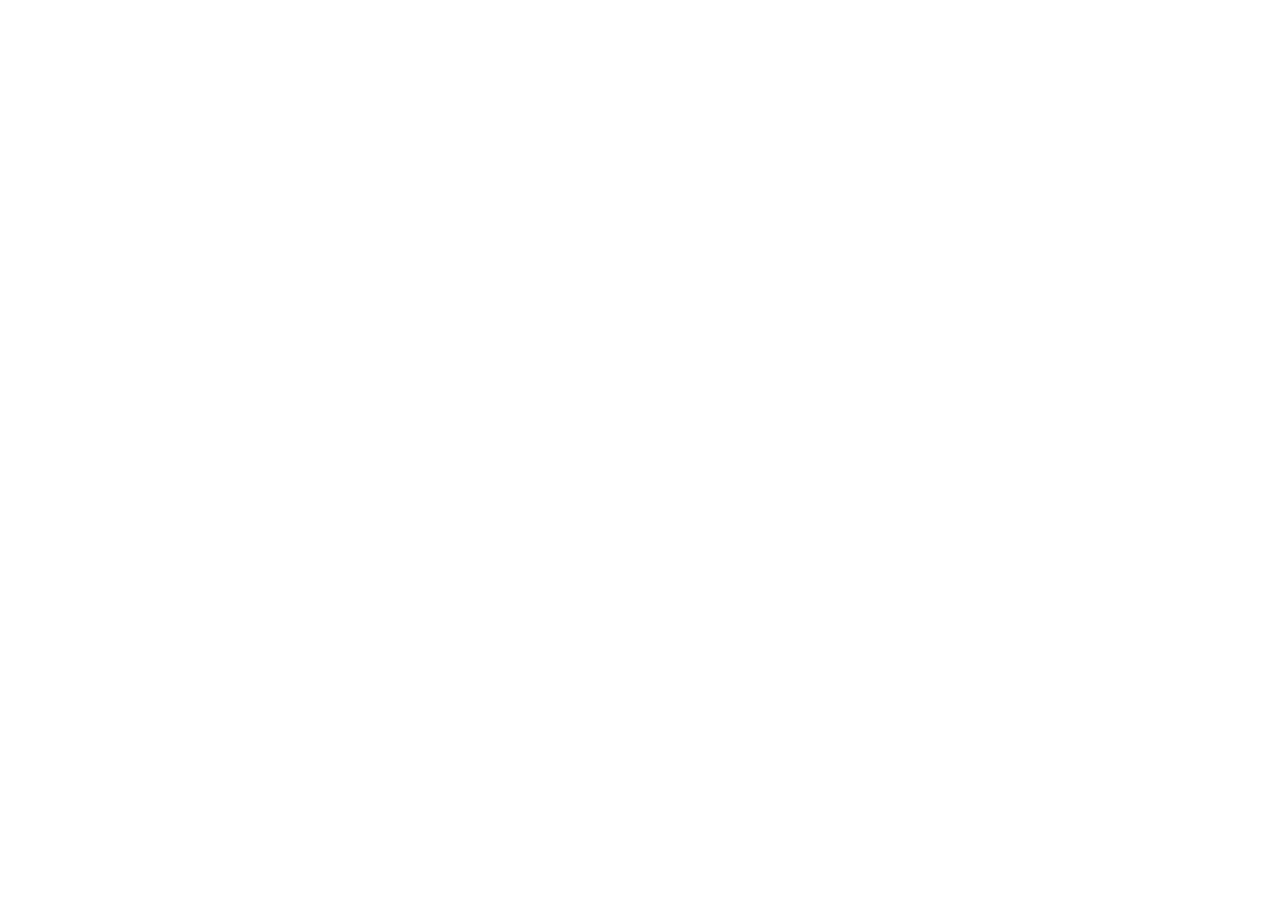
==== frontend/index.html @ 997ce188 "feat: implement core services, repositories, and initial frontend scaffold for smart agriculture man" ====
<!doctype html>
<html lang="en">
  <head>
    <meta charset="UTF-8" />
    <link rel="icon" type="image/svg+xml" href="/favicon.svg" />
    <meta name="viewport" content="width=device-width, initial-scale=1.0" />
    <title>frontend</title>
  </head>
  <body>
    <div id="app"></div>
    <script type="module" src="/src/main.js"></script>
  </body>
</html>
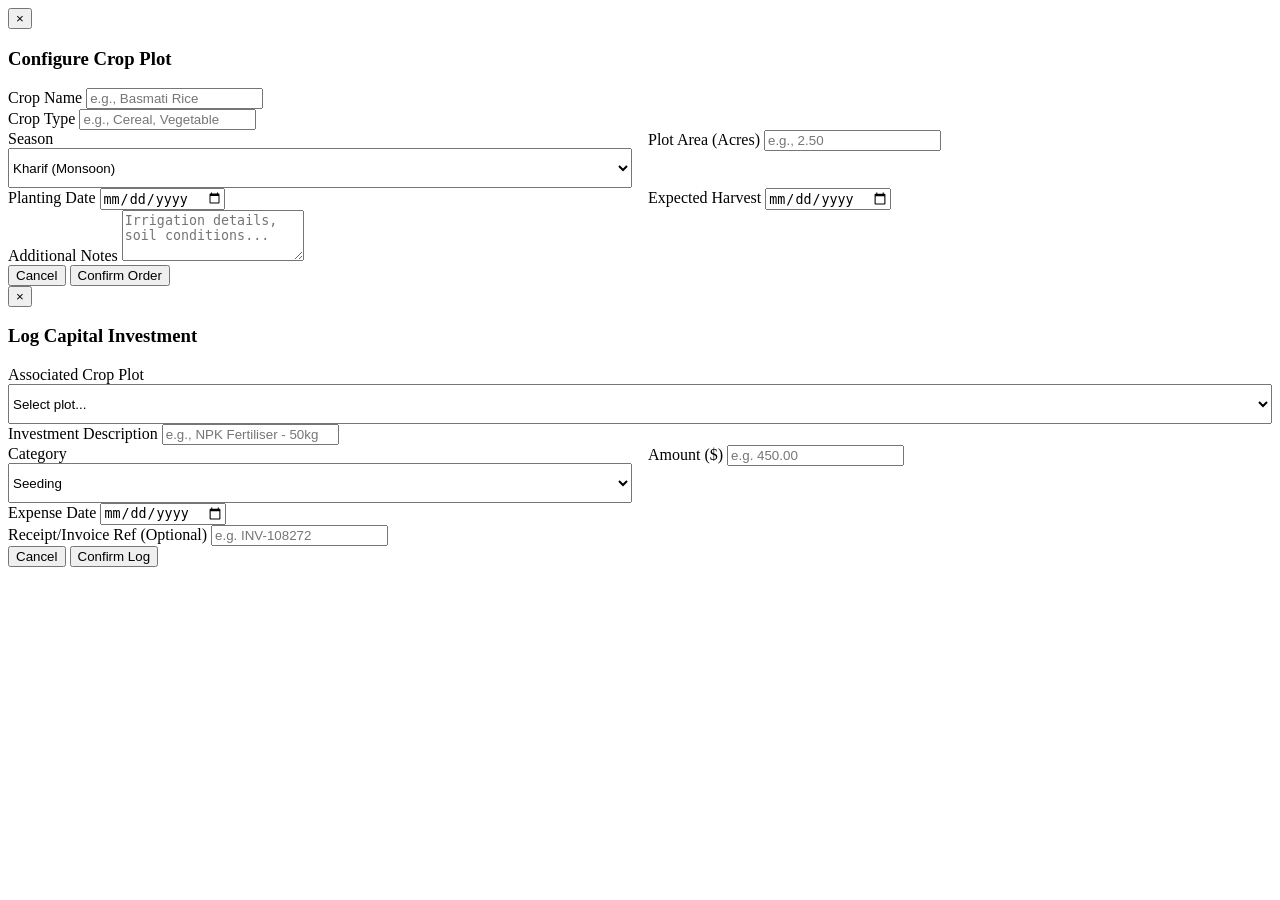
==== commit 24f3960e: "feat: implement AdvisoryRuleEngine logic and initialize frontend project structure" ====
--- a/frontend/index.html
+++ b/frontend/index.html
@@ -2,12 +2,559 @@
 <html lang="en">
   <head>
     <meta charset="UTF-8" />
-    <link rel="icon" type="image/svg+xml" href="/favicon.svg" />
     <meta name="viewport" content="width=device-width, initial-scale=1.0" />
-    <title>frontend</title>
+    <title>Smart Agriculture Management System | Binance Design</title>
   </head>
   <body>
-    <div id="app"></div>
+    <!-- App Container -->
+    <div id="app">
+      <!-- Loader Overlay -->
+      <div id="app-loader" class="loader-container" style="display: none; position: fixed; top: 0; left: 0; right: 0; bottom: 0; background: var(--colors-canvas-dark); z-index: 9999;">
+        <div class="loader"></div>
+      </div>
+
+      <!-- 1. Authentication View -->
+      <div id="view-auth" class="auth-wrapper" style="display: none;">
+        <div class="auth-card">
+          <div class="auth-logo">
+            <h1>
+              <!-- Binance inspired custom agricultural diamond logo -->
+              <svg width="34" height="34" viewBox="0 0 24 24" fill="currentColor" style="color: var(--colors-primary);">
+                <path d="M12 2L4 10l2 2 6-6 6 6 2-2-8-8zM4 14l8 8 8-8-2-2-6 6-6-6-2 2z"/>
+              </svg>
+              SmartAgri
+            </h1>
+            <p style="color: var(--colors-muted); font-size: 0.85rem; margin-top: 0.4rem; letter-spacing: 0.5px; text-transform: uppercase; font-weight: 600;">Next-Gen Farming Ecosystem</p>
+          </div>
+          
+          <!-- Login Form -->
+          <div id="auth-login-section">
+            <h2 style="font-weight: 700; margin-bottom: 0.25rem; font-size: 1.5rem; color: var(--colors-on-dark);">Sign In</h2>
+            <p class="auth-subtitle">Access your crop ledger, expenses, and AI advisories.</p>
+            <form id="form-login">
+              <div class="form-group">
+                <label for="login-email">Email Address</label>
+                <input type="email" id="login-email" class="form-input" placeholder="farmer@smartagri.com" required autocomplete="email">
+              </div>
+              <div class="form-group">
+                <label for="login-password">Password</label>
+                <input type="password" id="login-password" class="form-input" placeholder="••••••••" required autocomplete="current-password">
+              </div>
+              <button type="submit" class="btn-primary" style="width: 100%; margin-top: 1rem;">
+                Log In
+              </button>
+            </form>
+            <div class="auth-footer">
+              New to the platform? <a href="#" id="link-to-register">Register as a Farmer</a>
+            </div>
+          </div>
+
+          <!-- Register Form -->
+          <div id="auth-register-section" style="display: none;">
+            <h2 style="font-weight: 700; margin-bottom: 0.25rem; font-size: 1.5rem; color: var(--colors-on-dark);">Create Account</h2>
+            <p class="auth-subtitle">Get started with our smart farming management system.</p>
+            <form id="form-register">
+              <div class="form-group">
+                <label for="register-name">Full Name</label>
+                <input type="text" id="register-name" class="form-input" placeholder="John Doe" required autocomplete="name">
+              </div>
+              <div class="form-group">
+                <label for="register-email">Email Address</label>
+                <input type="email" id="register-email" class="form-input" placeholder="john.doe@example.com" required autocomplete="email">
+              </div>
+              <div class="form-group">
+                <label for="register-password">Password</label>
+                <input type="password" id="register-password" class="form-input" placeholder="At least 6 characters" minlength="6" required autocomplete="new-password">
+              </div>
+              <button type="submit" class="btn-primary" style="width: 100%; margin-top: 1rem;">
+                Create Account
+              </button>
+            </form>
+            <div class="auth-footer">
+              Already have an account? <a href="#" id="link-to-login">Sign In</a>
+            </div>
+          </div>
+        </div>
+      </div>
+
+      <!-- 2. Main Dashboard Layout -->
+      <div id="view-app" class="app-layout" style="display: none;">
+        <!-- Sidebar Navigation -->
+        <aside class="app-sidebar">
+          <div class="sidebar-header">
+            <div class="sidebar-logo">
+              <svg width="24" height="24" viewBox="0 0 24 24" fill="currentColor" style="color: var(--colors-primary);">
+                <path d="M12 2L4 10l2 2 6-6 6 6 2-2-8-8zM4 14l8 8 8-8-2-2-6 6-6-6-2 2z"/>
+              </svg>
+              SmartAgri
+            </div>
+          </div>
+          
+          <ul class="sidebar-menu">
+            <li class="sidebar-item">
+              <div class="sidebar-link active" data-panel="dashboard">
+                <svg viewBox="0 0 24 24"><path d="M10 20v-6h4v6h5v-8h3L12 3 2 12h3v8z"/></svg>
+                Dashboard
+              </div>
+            </li>
+            <li class="sidebar-item">
+              <div class="sidebar-link" data-panel="crops">
+                <svg viewBox="0 0 24 24"><path d="M17 8C19.2 8 21 9.8 21 12C21 14.2 19.2 16 17 16H13V18H17C20.3 18 23 15.3 23 12C23 8.7 20.3 6 17 6H13V8H17ZM10 10H14V14H10V10ZM11 16H7C4.8 16 3 14.2 3 12C3 9.8 4.8 8 7 8H11V6H7C3.7 6 1 8.7 1 12C1 15.3 3.7 18 7 18H11V16Z"/></svg>
+                Crops Inventory
+              </div>
+            </li>
+            <li class="sidebar-item">
+              <div class="sidebar-link" data-panel="expenses">
+                <svg viewBox="0 0 24 24"><path d="M21 18v1c0 1.1-.9 2-2 2H5c-1.11 0-2-.9-2-2V5c0-1.1.89-2 2-2h14c1.1 0 2 .9 2 2v1h-9c-1.11 0-2 .9-2 2v8c0 1.1.89 2 2 2h9zm-9-2h10V8H12v8zm4-2.5c-.83 0-1.5-.67-1.5-1.5s.67-1.5 1.5-1.5 1.5.67 1.5 1.5-.67 1.5-1.5 1.5z"/></svg>
+                Expenses
+              </div>
+            </li>
+            <li class="sidebar-item">
+              <div class="sidebar-link" data-panel="advisories">
+                <svg viewBox="0 0 24 24"><path d="M12 22c1.1 0 2-.9 2-2h-4c0 1.1.89 2 2 2zm6-6v-5c0-3.07-1.64-5.64-4.5-6.32V4c0-.83-.67-1.5-1.5-1.5s-1.5.67-1.5 1.5v.68C7.63 5.36 6 7.92 6 11v5l-2 2v1h16v-1l-2-2z"/></svg>
+                Advisories <span id="advisory-badge-count" style="background: var(--colors-trading-down); color: white; border-radius: var(--rounded-xs); font-size: 0.7rem; padding: 0.05rem 0.35rem; margin-left: auto; display: none; font-family: var(--font-mono); font-weight: 700;">0</span>
+              </div>
+            </li>
+            <li class="sidebar-item">
+              <div class="sidebar-link" data-panel="profile">
+                <svg viewBox="0 0 24 24"><path d="M12 12c2.21 0 4-1.79 4-4s-1.79-4-4-4-4 1.79-4 4 1.79 4 4 4zm0 2c-2.67 0-8 1.34-8 4v2h16v-2c0-2.66-5.33-4-8-4z"/></svg>
+                Profile
+              </div>
+            </li>
+          </ul>
+
+          <div class="sidebar-footer">
+            <div class="user-profile-badge">
+              <div class="user-avatar" id="avatar-letters">US</div>
+              <div class="user-details">
+                <div class="user-name" id="display-user-name">User Name</div>
+                <div class="user-role" id="display-user-role">FARMER</div>
+              </div>
+            </div>
+            <button class="btn-logout" id="btn-logout-sidebar">
+              <svg width="15" height="15" viewBox="0 0 24 24" fill="none" stroke="currentColor" stroke-width="2.5" stroke-linecap="round" stroke-linejoin="round"><path d="M9 21H5a2 2 0 0 1-2-2V5a2 2 0 0 1 2-2h4M16 17l5-5-5-5M21 12H9"/></svg>
+              Sign Out
+            </button>
+          </div>
+        </aside>
+
+        <!-- Main Workspace -->
+        <main class="app-main">
+          
+          <div class="panel-content-wrapper">
+            <!-- DASHBOARD PANEL -->
+            <section id="panel-dashboard" class="app-panel active">
+              <div class="page-header flex align-center justify-between">
+                <div>
+                  <h2 class="page-title">Market & Farm Overview</h2>
+                  <p class="page-subtitle">Real-time agricultural statistics, resource investments, and rule advisories.</p>
+                </div>
+                <div class="flex gap-1">
+                  <button class="btn-secondary" id="btn-quick-generate-adv">
+                    Run Advisory Engine
+                  </button>
+                  <button class="btn-primary" id="btn-quick-add-crop">
+                    Add Crop Plot
+                  </button>
+                </div>
+              </div>
+
+              <!-- Stats Metrics Grid (Binance Style Stat Callouts) -->
+              <div class="stats-grid">
+                <div class="stat-card">
+                  <div class="stat-label">Total Crop Plots</div>
+                  <div class="stat-value binance-plex" id="stat-total-crops">-</div>
+                </div>
+                
+                <div class="stat-card">
+                  <div class="stat-label">Active Plots</div>
+                  <div class="stat-value binance-plex" id="stat-active-crops" style="color: var(--colors-trading-up);">-</div>
+                </div>
+
+                <div class="stat-card">
+                  <div class="stat-label">Monthly Expenses</div>
+                  <div class="stat-value binance-plex" id="stat-monthly-expenses">-</div>
+                </div>
+
+                <div class="stat-card">
+                  <div class="stat-label">Pending Advisories</div>
+                  <div class="stat-value binance-plex" id="stat-pending-advisories" style="color: var(--colors-trading-down);">-</div>
+                </div>
+              </div>
+
+              <!-- Dashboard Visual Layout (Chart + Sidebar Rail) -->
+              <div style="display: grid; grid-template-columns: 1.5fr 1fr; gap: 1.5rem; margin-top: 1.5rem;">
+                <!-- Expense Trends -->
+                <div class="elevated-container">
+                  <h3 style="font-weight: 700; font-size: 1.15rem; color: var(--colors-on-dark); margin-bottom: 0.25rem;">Monthly Expense Trends</h3>
+                  <p style="color: var(--colors-muted); font-size: 0.85rem;">Investment performance ledger breakdown.</p>
+                  <div class="chart-container" id="expense-chart-wrapper" style="border: none; padding: 0;">
+                    <!-- SVG Chart will be injected here -->
+                  </div>
+                </div>
+
+                <!-- Quick Active Advisories -->
+                <div class="elevated-container">
+                  <div class="flex justify-between align-center" style="margin-bottom: 0.25rem;">
+                    <h3 style="font-weight: 700; font-size: 1.15rem; color: var(--colors-on-dark);">Critical Notifications</h3>
+                    <a href="#" id="view-all-advisories-link" style="font-size: 0.85rem; font-weight: 600; color: var(--colors-primary);">View All</a>
+                  </div>
+                  <p style="color: var(--colors-muted); font-size: 0.85rem; margin-bottom: 1.25rem;">Automated security & maintenance guidelines.</p>
+                  
+                  <div id="quick-advisories-list" class="flex flex-col gap-1">
+                    <!-- Injected by JS -->
+                    <div style="color: var(--colors-muted); text-align: center; padding: 2rem 0; font-size: 0.9rem;">No active advisory logs.</div>
+                  </div>
+                </div>
+              </div>
+            </section>
+
+            <!-- CROPS PANEL -->
+            <section id="panel-crops" class="app-panel">
+              <div class="page-header flex align-center justify-between">
+                <div>
+                  <h2 class="page-title">Crops Ledger</h2>
+                  <p class="page-subtitle">Configure agricultural assets, track seeding dates, and transition lifecycle states.</p>
+                </div>
+                <button class="btn-primary" id="btn-add-crop">Add Crop Plot</button>
+              </div>
+
+              <div class="filters-bar">
+                <select id="filter-crop-status" class="filter-select">
+                  <option value="">All Statuses</option>
+                  <option value="PLANTED">Planted</option>
+                  <option value="GROWING">Growing</option>
+                  <option value="READY_FOR_HARVEST">Ready for Harvest</option>
+                  <option value="HARVESTED">Harvested</option>
+                  <option value="FAILED">Failed</option>
+                </select>
+                
+                <select id="filter-crop-season" class="filter-select">
+                  <option value="">All Seasons</option>
+                  <option value="KHARIF">Kharif (Monsoon)</option>
+                  <option value="RABI">Rabi (Winter)</option>
+                  <option value="ZAID">Zaid (Summer)</option>
+                  <option value="PERENNIAL">Perennial</option>
+                </select>
+              </div>
+
+              <div id="crops-loading" class="loader-container" style="display: none;">
+                <div class="loader"></div>
+              </div>
+              
+              <div id="crops-container" class="crops-grid">
+                <!-- Injected by JS -->
+              </div>
+            </section>
+
+            <!-- EXPENSES PANEL -->
+            <section id="panel-expenses" class="app-panel">
+              <div class="page-header flex align-center justify-between">
+                <div>
+                  <h2 class="page-title">Capital Investments</h2>
+                  <p class="page-subtitle">Log seeds, labor costs, fertilizers, and maintenance expenses.</p>
+                </div>
+                <button class="btn-primary" id="btn-add-expense">Log Expense</button>
+              </div>
+
+              <div class="expense-layout">
+                <!-- Expense List Card -->
+                <div class="elevated-container" style="overflow: hidden;">
+                  <h3 style="font-weight: 700; font-size: 1.15rem; color: var(--colors-on-dark); margin-bottom: 1.25rem;">Transaction Ledger</h3>
+                  
+                  <div class="filters-bar" style="margin-bottom: 1.25rem;">
+                    <select id="filter-expense-category" class="filter-select">
+                      <option value="">All Categories</option>
+                      <option value="SEEDING">Seeding</option>
+                      <option value="FERTILISATION">Fertilisation</option>
+                      <option value="IRRIGATION">Irrigation</option>
+                      <option value="PEST_CONTROL">Pest Control</option>
+                      <option value="LABOUR">Labour</option>
+                      <option value="HARVESTING">Harvesting</option>
+                      <option value="MAINTENANCE">Maintenance</option>
+                      <option value="OTHER">Other</option>
+                    </select>
+                  </div>
+
+                  <div id="expenses-table-wrapper" class="expense-table-container">
+                    <table class="expense-table">
+                      <thead>
+                        <tr>
+                          <th>Date</th>
+                          <th>Description</th>
+                          <th>Crop Plot</th>
+                          <th>Category</th>
+                          <th>Amount</th>
+                          <th style="text-align: right;">Actions</th>
+                        </tr>
+                      </thead>
+                      <tbody id="expenses-tbody">
+                        <!-- Injected by JS -->
+                      </tbody>
+                    </table>
+                  </div>
+                </div>
+
+                <!-- Crop Summary Breakdown Card -->
+                <div class="elevated-container" style="height: fit-content;">
+                  <h3 style="font-weight: 700; font-size: 1.15rem; color: var(--colors-on-dark); margin-bottom: 0.25rem;">Plot Allocations</h3>
+                  <p style="color: var(--colors-muted); font-size: 0.8rem; margin-bottom: 1.25rem;">Accumulated investments per crop plot.</p>
+                  <div id="expenses-crop-summary-list" class="flex flex-col gap-1">
+                    <!-- Injected by JS -->
+                  </div>
+                </div>
+              </div>
+            </section>
+
+            <!-- ADVISORIES PANEL -->
+            <section id="panel-advisories" class="app-panel">
+              <div class="page-header flex align-center justify-between">
+                <div>
+                  <h2 class="page-title">Rule Advisory Engine</h2>
+                  <p class="page-subtitle">Actionable parameters generated by security, weather, and harvesting metrics.</p>
+                </div>
+                <button class="btn-primary" id="btn-generate-advisories">
+                  Re-run Rule Engine
+                </button>
+              </div>
+
+              <div class="filters-bar">
+                <select id="filter-advisory-severity" class="filter-select">
+                  <option value="">All Severities</option>
+                  <option value="INFO">Info</option>
+                  <option value="WARNING">Warning</option>
+                  <option value="CRITICAL">Critical</option>
+                </select>
+              </div>
+
+              <div id="advisories-container" class="advisories-grid">
+                <!-- Injected by JS -->
+              </div>
+            </section>
+
+            <!-- PROFILE PANEL -->
+            <section id="panel-profile" class="app-panel">
+              <div class="page-header">
+                <h2 class="page-title">Farmer Profile</h2>
+                <p class="page-subtitle">Configure credentials and verified roles.</p>
+              </div>
+
+              <div class="elevated-container" style="max-width: 600px;">
+                <h3 style="font-weight: 700; font-size: 1.15rem; color: var(--colors-on-dark); margin-bottom: 1.5rem;">Verified Credentials</h3>
+                <form id="form-profile">
+                  <div class="form-group">
+                    <label for="profile-name">Full Name</label>
+                    <input type="text" id="profile-name" class="form-input" required>
+                  </div>
+                  
+                  <div class="form-group">
+                    <label for="profile-email">Registered Email</label>
+                    <input type="email" id="profile-email" class="form-input" readonly style="opacity: 0.5; cursor: not-allowed; background-color: var(--colors-canvas-dark);">
+                    <span style="font-size: 0.75rem; color: var(--colors-muted);">Email address cannot be changed.</span>
+                  </div>
+
+                  <div class="form-group">
+                    <label>Verified Role</label>
+                    <input type="text" id="profile-role" class="form-input" readonly style="opacity: 0.5; cursor: not-allowed; background-color: var(--colors-canvas-dark);">
+                  </div>
+                  
+                  <button type="submit" class="btn-primary" style="margin-top: 1rem;">
+                    Save Profile
+                  </button>
+                </form>
+              </div>
+            </section>
+          </div>
+
+          <!-- Iconic Inverted Light Footer -->
+          <footer class="binance-footer">
+            <div class="footer-grid">
+              <div class="footer-col">
+                <h4>About SmartAgri</h4>
+                <ul>
+                  <li><a href="#">Whitepaper</a></li>
+                  <li><a href="#">Security Protocol</a></li>
+                  <li><a href="#">SAFU Fund</a></li>
+                  <li><a href="#">Community Forum</a></li>
+                </ul>
+              </div>
+              <div class="footer-col">
+                <h4>Products</h4>
+                <ul>
+                  <li><a href="#">Crop Insurance</a></li>
+                  <li><a href="#">Yield Futures</a></li>
+                  <li><a href="#">Advisory Feed</a></li>
+                  <li><a href="#">Micro-Loans</a></li>
+                </ul>
+              </div>
+              <div class="footer-col">
+                <h4>Support</h4>
+                <ul>
+                  <li><a href="#">Developer API</a></li>
+                  <li><a href="#">Rule Documentation</a></li>
+                  <li><a href="#">FAQ Accordion</a></li>
+                  <li><a href="#">Submit Ticket</a></li>
+                </ul>
+              </div>
+              <div class="footer-col">
+                <h4>Ecosystem</h4>
+                <ul>
+                  <li><a href="#">Smart Nodes</a></li>
+                  <li><a href="#">Oracle Feed</a></li>
+                  <li><a href="#">Token Economy</a></li>
+                  <li><a href="#">Audits</a></li>
+                </ul>
+              </div>
+            </div>
+            <div class="footer-bottom">
+              <p>&copy; 2026 SmartAgri Ecosystem. All funds are SAFU. Managed on the decentralized blockchain oracle system.</p>
+            </div>
+          </footer>
+        </main>
+      </div>
+
+      <!-- --- MODAL POPUPS --- -->
+
+      <!-- A. Crop Modal (Add / Edit) -->
+      <div id="modal-crop" class="modal-overlay">
+        <div class="modal-content">
+          <button class="modal-close" data-close>&times;</button>
+          <div class="modal-header">
+            <h3 class="modal-title" id="crop-modal-title">Configure Crop Plot</h3>
+          </div>
+          <form id="form-crop">
+            <input type="hidden" id="crop-id-field">
+            
+            <div class="form-group">
+              <label for="crop-name">Crop Name</label>
+              <input type="text" id="crop-name" class="form-input" placeholder="e.g., Basmati Rice" required>
+            </div>
+
+            <div class="form-group">
+              <label for="crop-type">Crop Type</label>
+              <input type="text" id="crop-type" class="form-input" placeholder="e.g., Cereal, Vegetable" required>
+            </div>
+
+            <div style="display: grid; grid-template-columns: 1fr 1fr; gap: 1rem;">
+              <div class="form-group">
+                <label for="crop-season">Season</label>
+                <select id="crop-season" class="filter-select" style="width:100%; height:40px;" required>
+                  <option value="KHARIF">Kharif (Monsoon)</option>
+                  <option value="RABI">Rabi (Winter)</option>
+                  <option value="ZAID">Zaid (Summer)</option>
+                  <option value="PERENNIAL">Perennial (All-Year)</option>
+                </select>
+              </div>
+
+              <div class="form-group">
+                <label for="crop-area">Plot Area (Acres)</label>
+                <input type="number" id="crop-area" class="form-input" step="0.01" min="0.01" placeholder="e.g., 2.50" required>
+              </div>
+            </div>
+
+            <div style="display: grid; grid-template-columns: 1fr 1fr; gap: 1rem;">
+              <div class="form-group">
+                <label for="crop-planting-date">Planting Date</label>
+                <input type="date" id="crop-planting-date" class="form-input" required>
+              </div>
+
+              <div class="form-group">
+                <label for="crop-harvest-date">Expected Harvest</label>
+                <input type="date" id="crop-harvest-date" class="form-input">
+              </div>
+            </div>
+
+            <div class="form-group" id="crop-status-field-group" style="display: none;">
+              <label for="crop-status">Status</label>
+              <select id="crop-status" class="filter-select" style="width:100%; height:40px;">
+                <option value="PLANTED">Planted</option>
+                <option value="GROWING">Growing</option>
+                <option value="READY_FOR_HARVEST">Ready For Harvest</option>
+                <option value="HARVESTED">Harvested</option>
+                <option value="FAILED">Failed</option>
+              </select>
+            </div>
+
+            <div class="form-group">
+              <label for="crop-notes">Additional Notes</label>
+              <textarea id="crop-notes" class="form-input" rows="3" placeholder="Irrigation details, soil conditions..." style="height: auto;"></textarea>
+            </div>
+
+            <div class="modal-buttons">
+              <button type="button" class="btn-secondary" data-close>Cancel</button>
+              <button type="submit" class="btn-primary" id="btn-save-crop">Confirm Order</button>
+            </div>
+          </form>
+        </div>
+      </div>
+
+      <!-- B. Expense Modal (Add / Edit) -->
+      <div id="modal-expense" class="modal-overlay">
+        <div class="modal-content">
+          <button class="modal-close" data-close>&times;</button>
+          <div class="modal-header">
+            <h3 class="modal-title" id="expense-modal-title">Log Capital Investment</h3>
+          </div>
+          <form id="form-expense">
+            <input type="hidden" id="expense-id-field">
+            
+            <div class="form-group">
+              <label for="expense-crop-select">Associated Crop Plot</label>
+              <select id="expense-crop-select" class="filter-select" style="width: 100%; height: 40px;" required>
+                <option value="" disabled selected>Select plot...</option>
+                <!-- Filled dynamically by JS -->
+              </select>
+            </div>
+
+            <div class="form-group">
+              <label for="expense-desc">Investment Description</label>
+              <input type="text" id="expense-desc" class="form-input" placeholder="e.g., NPK Fertiliser - 50kg" required>
+            </div>
+
+            <div style="display: grid; grid-template-columns: 1fr 1fr; gap: 1rem;">
+              <div class="form-group">
+                <label for="expense-category">Category</label>
+                <select id="expense-category" class="filter-select" style="width:100%; height:40px;" required>
+                  <option value="SEEDING">Seeding</option>
+                  <option value="FERTILISATION">Fertilisation</option>
+                  <option value="IRRIGATION">Irrigation</option>
+                  <option value="PEST_CONTROL">Pest Control</option>
+                  <option value="LABOUR">Labour</option>
+                  <option value="HARVESTING">Harvesting</option>
+                  <option value="MAINTENANCE">Maintenance</option>
+                  <option value="OTHER">Other</option>
+                </select>
+              </div>
+
+              <div class="form-group">
+                <label for="expense-amount">Amount ($)</label>
+                <input type="number" id="expense-amount" class="form-input" step="0.01" min="0.01" placeholder="e.g. 450.00" required>
+              </div>
+            </div>
+
+            <div class="form-group">
+              <label for="expense-date">Expense Date</label>
+              <input type="date" id="expense-date" class="form-input" required>
+            </div>
+
+            <div class="form-group">
+              <label for="expense-receipt">Receipt/Invoice Ref (Optional)</label>
+              <input type="text" id="expense-receipt" class="form-input" placeholder="e.g. INV-108272">
+            </div>
+
+            <div class="modal-buttons">
+              <button type="button" class="btn-secondary" data-close>Cancel</button>
+              <button type="submit" class="btn-primary" id="btn-save-expense">Confirm Log</button>
+            </div>
+          </form>
+        </div>
+      </div>
+
+      <!-- Toast Container -->
+      <div id="toast-container" class="toast-container"></div>
+    </div>
+
+    <!-- Script Entrypoint -->
     <script type="module" src="/src/main.js"></script>
   </body>
 </html>
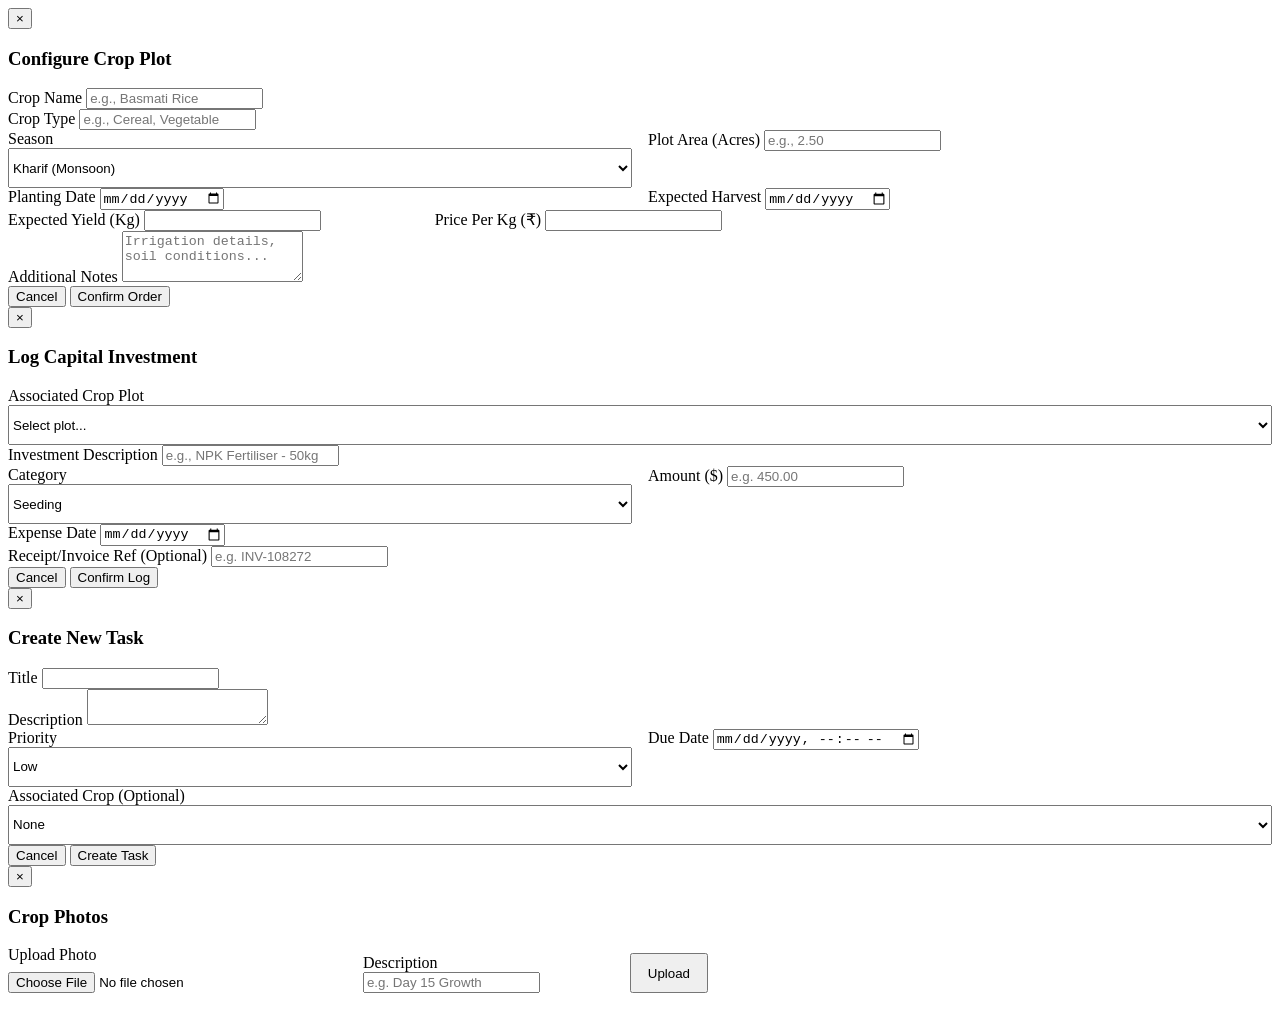
==== commit 094dd7af: "feat: initialize frontend application structure with routing, state management, and dashboard data r" ====
--- a/frontend/index.html
+++ b/frontend/index.html
@@ -116,6 +116,30 @@
               </div>
             </li>
             <li class="sidebar-item">
+              <div class="sidebar-link" data-panel="tasks">
+                <svg viewBox="0 0 24 24"><path d="M3 3h18v18H3V3zm16 16V5H5v14h14zM7.5 13.5l2 2 4.5-4.5 1 1-5.5 5.5-3-3 1-1z"/></svg>
+                Tasks
+              </div>
+            </li>
+            <li class="sidebar-item">
+              <div class="sidebar-link" data-panel="analytics">
+                <svg viewBox="0 0 24 24"><path d="M19 3H5c-1.1 0-2 .9-2 2v14c0 1.1.9 2 2 2h14c1.1 0 2-.9 2-2V5c0-1.1-.9-2-2-2zM9 17H7v-7h2v7zm4 0h-2V7h2v10zm4 0h-2v-4h2v4z"/></svg>
+                Analytics
+              </div>
+            </li>
+            <li class="sidebar-item">
+              <div class="sidebar-link" data-panel="market">
+                <svg viewBox="0 0 24 24"><path d="M16 6V4c0-1.11-.89-2-2-2h-4c-1.11 0-2 .89-2 2v2H2v13c0 1.11.89 2 2 2h16c1.11 0 2-.89 2-2V6h-6zm-6-2h4v2h-4V4z"/></svg>
+                Market Prices
+              </div>
+            </li>
+            <li class="sidebar-item">
+              <div class="sidebar-link" data-panel="disease">
+                <svg viewBox="0 0 24 24"><path d="M12 2C6.48 2 2 6.48 2 12s4.48 10 10 10 10-4.48 10-10S17.52 2 12 2zm1 15h-2v-2h2v2zm0-4h-2V7h2v6z"/></svg>
+                Disease Scanner
+              </div>
+            </li>
+            <li class="sidebar-item">
               <div class="sidebar-link" data-panel="profile">
                 <svg viewBox="0 0 24 24"><path d="M12 12c2.21 0 4-1.79 4-4s-1.79-4-4-4-4 1.79-4 4 1.79 4 4 4zm0 2c-2.67 0-8 1.34-8 4v2h16v-2c0-2.66-5.33-4-8-4z"/></svg>
                 Profile
@@ -124,6 +148,13 @@
           </ul>
 
           <div class="sidebar-footer">
+            <div style="margin-bottom: 0.75rem; width: 100%;">
+              <select id="lang-switcher" class="filter-select" style="width: 100%; height: 32px; font-size: 0.8rem; background: var(--colors-canvas-dark); padding: 0.25rem;">
+                <option value="en">English</option>
+                <option value="hi">हिंदी (Hindi)</option>
+                <option value="mr">मराठी (Marathi)</option>
+              </select>
+            </div>
             <div class="user-profile-badge">
               <div class="user-avatar" id="avatar-letters">US</div>
               <div class="user-details">
@@ -159,6 +190,30 @@
                 </div>
               </div>
 
+              <!-- Weather Widget -->
+              <div class="elevated-container" style="margin-bottom: 1.5rem; display: flex; flex-direction: column; gap: 1rem;">
+                <div class="flex justify-between align-center">
+                  <div>
+                    <h3 style="font-weight: 700; font-size: 1.15rem; color: var(--colors-on-dark);">Weather Conditions</h3>
+                    <p style="color: var(--colors-muted); font-size: 0.85rem;" id="weather-desc">Loading current conditions...</p>
+                  </div>
+                  <div class="flex gap-1">
+                    <input type="text" id="weather-city-input" class="form-input" placeholder="City Name" value="Pune" style="width: 150px; height: 32px; padding: 0.25rem 0.5rem; font-size: 0.85rem;">
+                    <button class="btn-secondary" id="btn-search-weather" style="padding: 0.25rem 0.75rem; height: 32px;">Update</button>
+                  </div>
+                </div>
+                
+                <div class="flex gap-2" id="weather-current-stats" style="margin-bottom: 0.5rem;">
+                  <!-- Injected by JS -->
+                </div>
+
+                <div style="overflow-x: auto; padding-bottom: 0.5rem;">
+                  <div id="weather-forecast-row" style="display: flex; gap: 1rem; min-width: max-content;">
+                    <!-- Injected by JS -->
+                  </div>
+                </div>
+              </div>
+
               <!-- Stats Metrics Grid (Binance Style Stat Callouts) -->
               <div class="stats-grid">
                 <div class="stat-card">
@@ -204,6 +259,32 @@
                   <div id="quick-advisories-list" class="flex flex-col gap-1">
                     <!-- Injected by JS -->
                     <div style="color: var(--colors-muted); text-align: center; padding: 2rem 0; font-size: 0.9rem;">No active advisory logs.</div>
+                  </div>
+                </div>
+
+                <!-- Market Prices Widget -->
+                <div class="elevated-container" style="grid-column: 1 / -1;">
+                  <div class="flex justify-between align-center" style="margin-bottom: 0.25rem;">
+                    <h3 style="font-weight: 700; font-size: 1.15rem; color: var(--colors-on-dark);">Market Prices Feed</h3>
+                    <a href="#" class="sidebar-link" data-panel="market" style="font-size: 0.85rem; font-weight: 600; color: var(--colors-primary);">View Market</a>
+                  </div>
+                  <p style="color: var(--colors-muted); font-size: 0.85rem; margin-bottom: 1.25rem;">Real-time price feeds in ₹ per quintal.</p>
+                  
+                  <div style="overflow-x: auto;">
+                    <table class="expense-table" style="width: 100%;">
+                      <thead>
+                        <tr>
+                          <th>Crop Name</th>
+                          <th>Market</th>
+                          <th>Min Price</th>
+                          <th>Max Price</th>
+                          <th>Modal Price</th>
+                        </tr>
+                      </thead>
+                      <tbody id="dashboard-market-prices-tbody">
+                        <tr><td colspan="5" style="text-align: center; color: var(--colors-muted); padding: 1rem;">Loading...</td></tr>
+                      </tbody>
+                    </table>
                   </div>
                 </div>
               </div>
@@ -332,6 +413,130 @@
               </div>
             </section>
 
+            <!-- TASKS PANEL -->
+            <section id="panel-tasks" class="app-panel">
+              <div class="page-header flex align-center justify-between">
+                <div>
+                  <h2 class="page-title">Task Management</h2>
+                  <p class="page-subtitle">Track operations and workflow states.</p>
+                </div>
+                <button class="btn-primary" id="btn-add-task">Create Task</button>
+              </div>
+              <div id="tasks-loading" class="loader-container" style="display: none;"><div class="loader"></div></div>
+              <div class="kanban-board" style="display: grid; grid-template-columns: repeat(3, 1fr); gap: 1rem;">
+                <!-- Pending Column -->
+                <div class="kanban-column" style="background: var(--colors-canvas-dark); border: 1px solid var(--colors-hairline-on-dark); border-radius: var(--rounded-lg); padding: 1rem;">
+                  <h3 style="font-size: 1rem; color: var(--colors-on-dark); margin-bottom: 1rem; border-bottom: 1px solid var(--colors-hairline-on-dark); padding-bottom: 0.5rem;">Pending</h3>
+                  <div id="tasks-col-pending" class="flex flex-col gap-1"></div>
+                </div>
+                <!-- In Progress Column -->
+                <div class="kanban-column" style="background: var(--colors-canvas-dark); border: 1px solid var(--colors-hairline-on-dark); border-radius: var(--rounded-lg); padding: 1rem;">
+                  <h3 style="font-size: 1rem; color: var(--colors-on-dark); margin-bottom: 1rem; border-bottom: 1px solid var(--colors-hairline-on-dark); padding-bottom: 0.5rem;">In Progress</h3>
+                  <div id="tasks-col-in-progress" class="flex flex-col gap-1"></div>
+                </div>
+                <!-- Completed Column -->
+                <div class="kanban-column" style="background: var(--colors-canvas-dark); border: 1px solid var(--colors-hairline-on-dark); border-radius: var(--rounded-lg); padding: 1rem;">
+                  <h3 style="font-size: 1rem; color: var(--colors-on-dark); margin-bottom: 1rem; border-bottom: 1px solid var(--colors-hairline-on-dark); padding-bottom: 0.5rem;">Completed</h3>
+                  <div id="tasks-col-completed" class="flex flex-col gap-1"></div>
+                </div>
+              </div>
+            </section>
+
+            <!-- ANALYTICS PANEL -->
+            <section id="panel-analytics" class="app-panel">
+              <div class="page-header">
+                <h2 class="page-title">Yield Analytics</h2>
+                <p class="page-subtitle">Track profit, loss, and operational efficiency.</p>
+              </div>
+              <div id="analytics-loading" class="loader-container" style="display: none;"><div class="loader"></div></div>
+              
+              <div class="elevated-container" style="margin-bottom: 1.5rem;">
+                <h3 style="font-weight: 700; font-size: 1.15rem; color: var(--colors-on-dark); margin-bottom: 1.25rem;">Profit/Loss Breakdown</h3>
+                <div class="chart-container" id="analytics-chart-wrapper" style="border: none; padding: 0; min-height: 300px;">
+                  <!-- Custom SVG Chart injected here -->
+                </div>
+              </div>
+
+              <div class="elevated-container" style="overflow-x: auto;">
+                <table class="expense-table">
+                  <thead>
+                    <tr>
+                      <th>Crop</th>
+                      <th>Season</th>
+                      <th>Expected Yield</th>
+                      <th>Actual Yield</th>
+                      <th>Efficiency</th>
+                      <th>Revenue</th>
+                      <th>Expenses</th>
+                      <th>Profit/Loss</th>
+                      <th>Status</th>
+                    </tr>
+                  </thead>
+                  <tbody id="analytics-tbody">
+                  </tbody>
+                </table>
+              </div>
+            </section>
+
+            <!-- MARKET PRICES PANEL -->
+            <section id="panel-market" class="app-panel">
+              <div class="page-header flex align-center justify-between">
+                <div>
+                  <h2 class="page-title">Market Explorer</h2>
+                  <p class="page-subtitle">Real-time commodity prices across regional markets.</p>
+                </div>
+                <div class="flex gap-1">
+                  <input type="text" id="market-search-input" class="form-input" placeholder="Search Crop Name" style="width: 200px; height: 36px; padding: 0.25rem 0.5rem;">
+                  <button class="btn-primary" id="btn-search-market" style="height: 36px; padding: 0 1rem;">Search</button>
+                </div>
+              </div>
+              
+              <div class="elevated-container" style="overflow-x: auto;">
+                <table class="expense-table" style="width: 100%;">
+                  <thead>
+                    <tr>
+                      <th>Crop Name</th>
+                      <th>Market</th>
+                      <th>State</th>
+                      <th>Min Price (₹)</th>
+                      <th>Max Price (₹)</th>
+                      <th>Modal Price (₹)</th>
+                      <th>Date</th>
+                    </tr>
+                  </thead>
+                  <tbody id="market-full-tbody">
+                  </tbody>
+                </table>
+              </div>
+            </section>
+
+            <!-- DISEASE SCANNER PANEL -->
+            <section id="panel-disease" class="app-panel">
+              <div class="page-header">
+                <h2 class="page-title">AI Disease Scanner</h2>
+                <p class="page-subtitle">Upload crop photos for AI-powered disease detection.</p>
+              </div>
+              <div class="elevated-container" style="max-width: 600px;">
+                <form id="form-disease-scan">
+                  <div class="form-group">
+                    <label for="disease-crop-select">Select Crop (Optional)</label>
+                    <select id="disease-crop-select" class="filter-select" style="width: 100%; height: 40px;">
+                      <option value="">No specific plot</option>
+                    </select>
+                  </div>
+                  <div class="form-group">
+                    <label for="disease-photo">Crop Photo (JPG/PNG, Max 5MB)</label>
+                    <input type="file" id="disease-photo" class="form-input" accept="image/jpeg,image/png" required style="padding-top: 0.5rem;">
+                  </div>
+                  <button type="submit" class="btn-primary" style="width: 100%; margin-top: 1rem;">Analyze Photo</button>
+                </form>
+                
+                <div id="disease-scan-result" style="display: none; margin-top: 2rem; padding-top: 2rem; border-top: 1px solid var(--colors-hairline-on-dark);">
+                  <!-- Results injected by JS -->
+                </div>
+              </div>
+            </section>
+
             <!-- PROFILE PANEL -->
             <section id="panel-profile" class="app-panel">
               <div class="page-header">
@@ -464,6 +669,21 @@
               </div>
             </div>
 
+            <div style="display: grid; grid-template-columns: 1fr 1fr 1fr; gap: 1rem;">
+              <div class="form-group">
+                <label for="crop-expected-yield">Expected Yield (Kg)</label>
+                <input type="number" id="crop-expected-yield" class="form-input" step="0.01" min="0">
+              </div>
+              <div class="form-group" id="crop-actual-yield-group" style="display: none;">
+                <label for="crop-actual-yield">Actual Yield (Kg)</label>
+                <input type="number" id="crop-actual-yield" class="form-input" step="0.01" min="0">
+              </div>
+              <div class="form-group">
+                <label for="crop-selling-price">Price Per Kg (₹)</label>
+                <input type="number" id="crop-selling-price" class="form-input" step="0.01" min="0">
+              </div>
+            </div>
+
             <div class="form-group" id="crop-status-field-group" style="display: none;">
               <label for="crop-status">Status</label>
               <select id="crop-status" class="filter-select" style="width:100%; height:40px;">
@@ -550,6 +770,78 @@
         </div>
       </div>
 
+      <!-- C. Task Modal (Add) -->
+      <div id="modal-task" class="modal-overlay">
+        <div class="modal-content">
+          <button class="modal-close" data-close>&times;</button>
+          <div class="modal-header">
+            <h3 class="modal-title">Create New Task</h3>
+          </div>
+          <form id="form-task">
+            <div class="form-group">
+              <label for="task-title">Title</label>
+              <input type="text" id="task-title" class="form-input" required>
+            </div>
+            <div class="form-group">
+              <label for="task-desc">Description</label>
+              <textarea id="task-desc" class="form-input" rows="2"></textarea>
+            </div>
+            <div style="display: grid; grid-template-columns: 1fr 1fr; gap: 1rem;">
+              <div class="form-group">
+                <label for="task-priority">Priority</label>
+                <select id="task-priority" class="filter-select" style="width:100%; height:40px;" required>
+                  <option value="LOW">Low</option>
+                  <option value="MEDIUM">Medium</option>
+                  <option value="HIGH">High</option>
+                  <option value="URGENT">Urgent</option>
+                </select>
+              </div>
+              <div class="form-group">
+                <label for="task-due-date">Due Date</label>
+                <input type="datetime-local" id="task-due-date" class="form-input" required>
+              </div>
+            </div>
+            <div class="form-group">
+              <label for="task-crop-select">Associated Crop (Optional)</label>
+              <select id="task-crop-select" class="filter-select" style="width:100%; height:40px;">
+                <option value="">None</option>
+              </select>
+            </div>
+            <div class="modal-buttons">
+              <button type="button" class="btn-secondary" data-close>Cancel</button>
+              <button type="submit" class="btn-primary">Create Task</button>
+            </div>
+          </form>
+        </div>
+      </div>
+
+      <!-- D. Photos Modal -->
+      <div id="modal-photos" class="modal-overlay">
+        <div class="modal-content" style="max-width: 700px;">
+          <button class="modal-close" data-close>&times;</button>
+          <div class="modal-header">
+            <h3 class="modal-title">Crop Photos</h3>
+          </div>
+          <div style="margin-bottom: 1.5rem;">
+            <form id="form-photo-upload" style="display: flex; gap: 1rem; align-items: flex-end;">
+              <input type="hidden" id="photo-crop-id">
+              <div class="form-group" style="flex-grow: 1; margin-bottom: 0;">
+                <label>Upload Photo</label>
+                <input type="file" id="photo-file" class="form-input" accept="image/*" required style="padding-top: 0.5rem;">
+              </div>
+              <div class="form-group" style="flex-grow: 1; margin-bottom: 0;">
+                <label>Description</label>
+                <input type="text" id="photo-desc" class="form-input" placeholder="e.g. Day 15 Growth">
+              </div>
+              <button type="submit" class="btn-primary" style="height: 40px; padding: 0 1rem;">Upload</button>
+            </form>
+          </div>
+          <div id="photos-grid" style="display: grid; grid-template-columns: repeat(3, 1fr); gap: 1rem; max-height: 400px; overflow-y: auto;">
+            <!-- Photos injected here -->
+          </div>
+        </div>
+      </div>
+
       <!-- Toast Container -->
       <div id="toast-container" class="toast-container"></div>
     </div>
